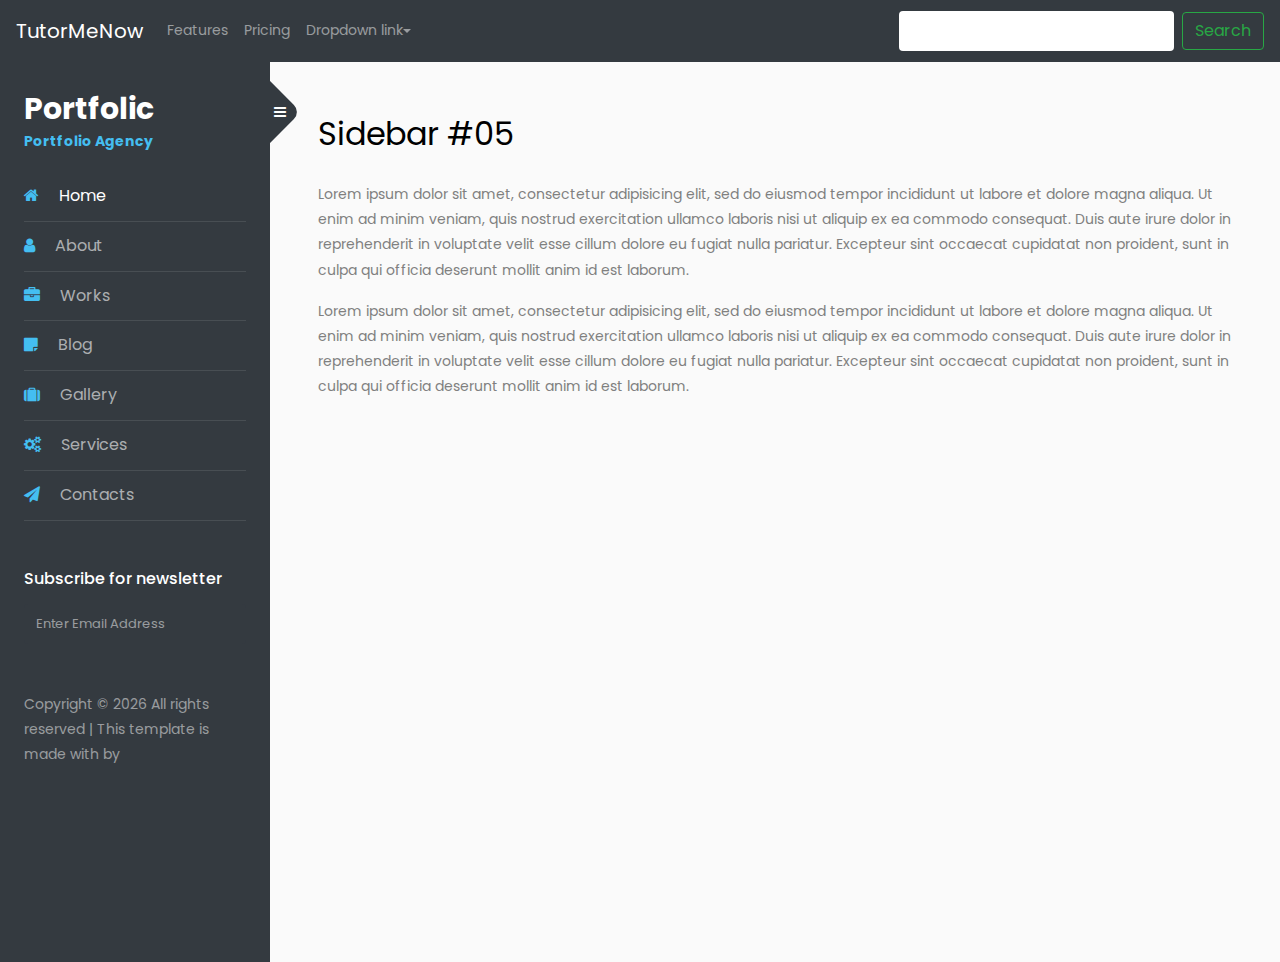
==== index.html @ 36d59aa9 "first commit" ====
<!DOCTYPE html>
<html lang="en">
  <head>
    <title>Sidebar 05</title>
    <meta charset="utf-8" />
    <meta
      name="viewport"
      content="width=device-width, initial-scale=1, shrink-to-fit=no"
    />

    <link
      href="https://fonts.googleapis.com/css?family=Poppins:300,400,500,600,700,800,900"
      rel="stylesheet"
    />

    <link
      rel="stylesheet"
      href="https://stackpath.bootstrapcdn.com/font-awesome/4.7.0/css/font-awesome.min.css"
    />
    <link rel="stylesheet" href="css/style.css" />
  </head>
  <body>
    <header>
      <nav class="navbar navbar-expand-lg navbar-dark bg-dark">
        <a class="navbar-brand" href="#">TutorMeNow</a>
        <button
          class="navbar-toggler"
          type="button"
          data-toggle="collapse"
          data-target="#navbarNavDropdown"
          aria-controls="navbarNavDropdown"
          aria-expanded="false"
          aria-label="Toggle navigation"
        >
          <span class="navbar-toggler-icon"></span>
        </button>
        <div class="collapse navbar-collapse" id="navbarNavDropdown">
          <ul class="navbar-nav">
            <li class="nav-item">
              <a class="nav-link" href="#">Features</a>
            </li>
            <li class="nav-item">
              <a class="nav-link" href="#">Pricing</a>
            </li>
            <li class="nav-item dropdown">
              <a
                class="nav-link dropdown-toggle"
                href="#"
                role="button"
                data-toggle="dropdown"
                aria-expanded="false"
              >
                Dropdown link
              </a>
              <div class="dropdown-menu">
                <a class="dropdown-item" href="#">Action</a>
                <a class="dropdown-item" href="#">Another action</a>
                <a class="dropdown-item" href="#">Something else here</a>
              </div>
            </li>
          </ul>
        </div>
        <form class="form-inline">
          <input
            class="form-control mr-sm-2"
            type="search"
            placeholder="Search"
            aria-label="Search"
          />
          <button class="btn btn-outline-success my-2 my-sm-0" type="submit">
            Search
          </button>
        </form>
      </nav>
    </header>

    <div
      class="wrapper d-flex align-items-stretch"
      background="/images/FondoSidebar.jpg"
    >
      <nav id="sidebar">
        <div class="custom-menu">
          <button type="button" id="sidebarCollapse" class="btn btn-primary">
            <i class="fa fa-bars"></i>
            <span class="sr-only">Toggle Menu</span>
          </button>
        </div>
        <div class="p-4">
          <h1>
            <a href="index.html" class="logo"
              >Portfolic <span>Portfolio Agency</span></a
            >
          </h1>
          <ul class="list-unstyled components mb-5">
            <li class="active">
              <a href="#"><span class="fa fa-home mr-3"></span> Home</a>
            </li>
            <li>
              <a href="#"><span class="fa fa-user mr-3"></span> About</a>
            </li>
            <li>
              <a href="#"><span class="fa fa-briefcase mr-3"></span> Works</a>
            </li>
            <li>
              <a href="#"><span class="fa fa-sticky-note mr-3"></span> Blog</a>
            </li>
            <li>
              <a href="#"><span class="fa fa-suitcase mr-3"></span> Gallery</a>
            </li>
            <li>
              <a href="#"><span class="fa fa-cogs mr-3"></span> Services</a>
            </li>
            <li>
              <a href="#"
                ><span class="fa fa-paper-plane mr-3"></span> Contacts</a
              >
            </li>
          </ul>

          <div class="mb-5">
            <h3 class="h6 mb-3">Subscribe for newsletter</h3>
            <form action="#" class="subscribe-form">
              <div class="form-group d-flex">
                <div class="icon"><span class="icon-paper-plane"></span></div>
                <input
                  type="text"
                  class="form-control"
                  placeholder="Enter Email Address"
                />
              </div>
            </form>
          </div>

          <div class="footer">
            <p>
              <!-- Link back to Colorlib can't be removed. Template is licensed under CC BY 3.0. -->
              Copyright &copy;
              <script>
                document.write(new Date().getFullYear());
              </script>
              All rights reserved | This template is made with
              <i class="icon-heart" aria-hidden="true"></i> by
              <a href="https://colorlib.com" target="_blank">Colorlib.com</a>
              <!-- Link back to Colorlib can't be removed. Template is licensed under CC BY 3.0. -->
            </p>
          </div>
        </div>
      </nav>

      <!-- Page Content  -->
      <div id="content" class="p-4 p-md-5 pt-5">
        <h2 class="mb-4">Sidebar #05</h2>
        <p>
          Lorem ipsum dolor sit amet, consectetur adipisicing elit, sed do
          eiusmod tempor incididunt ut labore et dolore magna aliqua. Ut enim ad
          minim veniam, quis nostrud exercitation ullamco laboris nisi ut
          aliquip ex ea commodo consequat. Duis aute irure dolor in
          reprehenderit in voluptate velit esse cillum dolore eu fugiat nulla
          pariatur. Excepteur sint occaecat cupidatat non proident, sunt in
          culpa qui officia deserunt mollit anim id est laborum.
        </p>
        <p>
          Lorem ipsum dolor sit amet, consectetur adipisicing elit, sed do
          eiusmod tempor incididunt ut labore et dolore magna aliqua. Ut enim ad
          minim veniam, quis nostrud exercitation ullamco laboris nisi ut
          aliquip ex ea commodo consequat. Duis aute irure dolor in
          reprehenderit in voluptate velit esse cillum dolore eu fugiat nulla
          pariatur. Excepteur sint occaecat cupidatat non proident, sunt in
          culpa qui officia deserunt mollit anim id est laborum.
        </p>
      </div>
    </div>

    <script src="js/jquery.min.js"></script>
    <script src="js/popper.js"></script>
    <script src="js/bootstrap.min.js"></script>
    <script src="js/main.js"></script>
  </body>
</html>
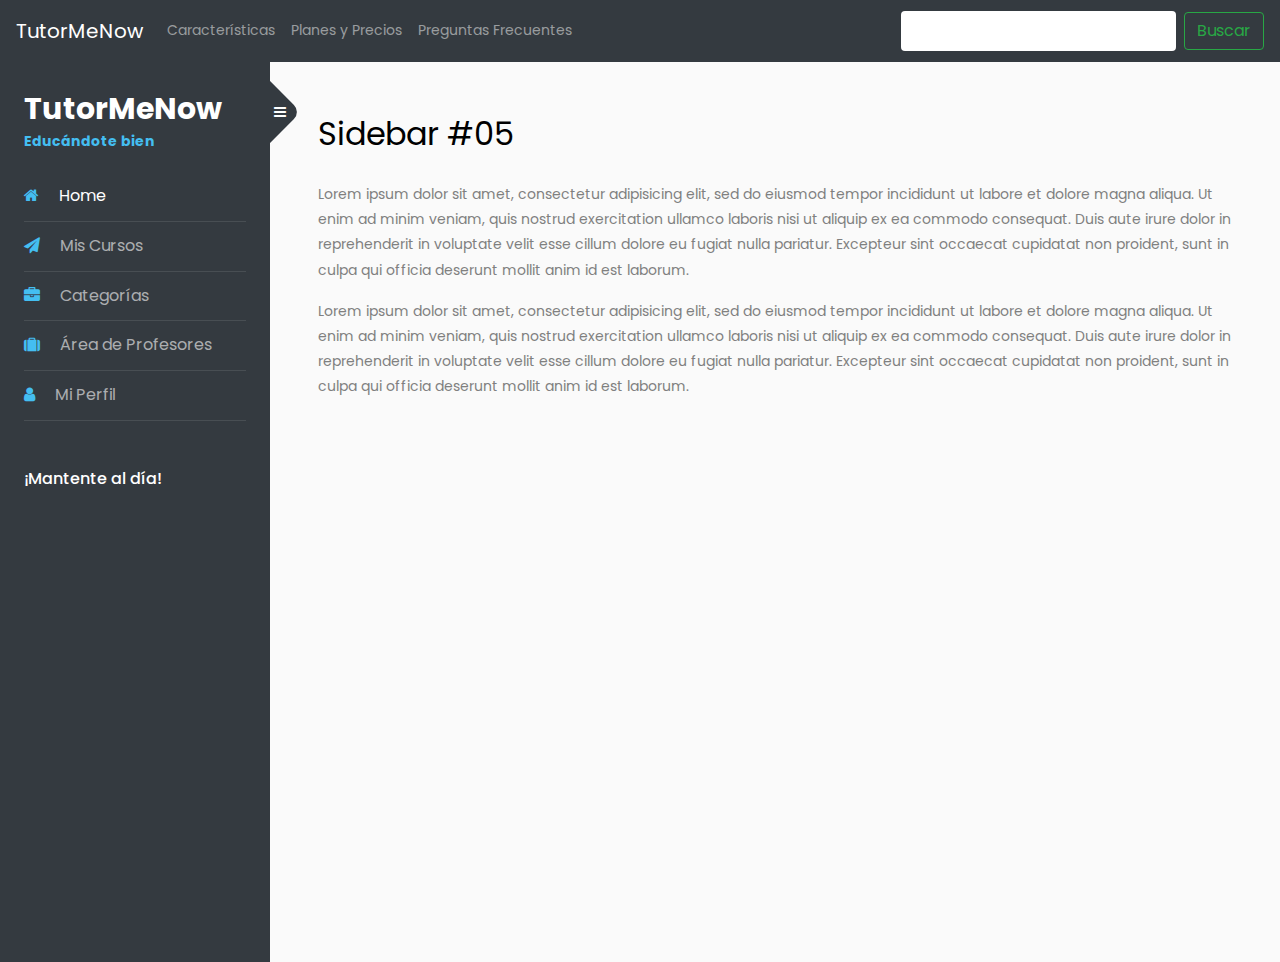
==== commit 895ee58c: "Modificación del sidebar y nuevos elementos" ====
--- a/index.html
+++ b/index.html
@@ -37,12 +37,15 @@
         <div class="collapse navbar-collapse" id="navbarNavDropdown">
           <ul class="navbar-nav">
             <li class="nav-item">
-              <a class="nav-link" href="#">Features</a>
+              <a class="nav-link" href="#">Características</a>
             </li>
             <li class="nav-item">
-              <a class="nav-link" href="#">Pricing</a>
+              <a class="nav-link" href="#">Planes y Precios</a>
             </li>
-            <li class="nav-item dropdown">
+            <li class="nav-item">
+              <a class="nav-link" href="#">Preguntas Frecuentes</a>
+            </li>
+            <!-- <li class="nav-item dropdown">
               <a
                 class="nav-link dropdown-toggle"
                 href="#"
@@ -57,7 +60,7 @@
                 <a class="dropdown-item" href="#">Another action</a>
                 <a class="dropdown-item" href="#">Something else here</a>
               </div>
-            </li>
+            </li> -->
           </ul>
         </div>
         <form class="form-inline">
@@ -68,7 +71,7 @@
             aria-label="Search"
           />
           <button class="btn btn-outline-success my-2 my-sm-0" type="submit">
-            Search
+            Buscar
           </button>
         </form>
       </nav>
@@ -88,7 +91,7 @@
         <div class="p-4">
           <h1>
             <a href="index.html" class="logo"
-              >Portfolic <span>Portfolio Agency</span></a
+              >TutorMeNow<span>Educándote bien</span></a
             >
           </h1>
           <ul class="list-unstyled components mb-5">
@@ -96,44 +99,36 @@
               <a href="#"><span class="fa fa-home mr-3"></span> Home</a>
             </li>
             <li>
-              <a href="#"><span class="fa fa-user mr-3"></span> About</a>
+              <a href="#"><span class="fa fa-paper-plane mr-3"></span> Mis Cursos</a>
             </li>
             <li>
-              <a href="#"><span class="fa fa-briefcase mr-3"></span> Works</a>
+              <a href="#"><span class="fa fa-briefcase mr-3"></span> Categorías</a>
             </li>
             <li>
-              <a href="#"><span class="fa fa-sticky-note mr-3"></span> Blog</a>
+              <a href="#"><span class="fa fa-suitcase mr-3"></span> Área de Profesores</a>
             </li>
             <li>
-              <a href="#"><span class="fa fa-suitcase mr-3"></span> Gallery</a>
-            </li>
-            <li>
-              <a href="#"><span class="fa fa-cogs mr-3"></span> Services</a>
-            </li>
-            <li>
-              <a href="#"
-                ><span class="fa fa-paper-plane mr-3"></span> Contacts</a
-              >
+              <a href="#"><span class="fa fa-user mr-3"></span> Mi Perfil</a>
             </li>
           </ul>
 
           <div class="mb-5">
-            <h3 class="h6 mb-3">Subscribe for newsletter</h3>
+            <h3 class="h6 mb-3">¡Mantente al día!</h3>
             <form action="#" class="subscribe-form">
               <div class="form-group d-flex">
                 <div class="icon"><span class="icon-paper-plane"></span></div>
-                <input
+                <!-- <input
                   type="text"
                   class="form-control"
                   placeholder="Enter Email Address"
-                />
+                /> -->
               </div>
             </form>
           </div>
 
-          <div class="footer">
+          <!-- <div class="footer">
             <p>
-              <!-- Link back to Colorlib can't be removed. Template is licensed under CC BY 3.0. -->
+               Link back to Colorlib can't be removed. Template is licensed under CC BY 3.0.
               Copyright &copy;
               <script>
                 document.write(new Date().getFullYear());
@@ -141,9 +136,9 @@
               All rights reserved | This template is made with
               <i class="icon-heart" aria-hidden="true"></i> by
               <a href="https://colorlib.com" target="_blank">Colorlib.com</a>
-              <!-- Link back to Colorlib can't be removed. Template is licensed under CC BY 3.0. -->
+              Link back to Colorlib can't be removed. Template is licensed under CC BY 3.0.
             </p>
-          </div>
+          </div> -->
         </div>
       </nav>
 
